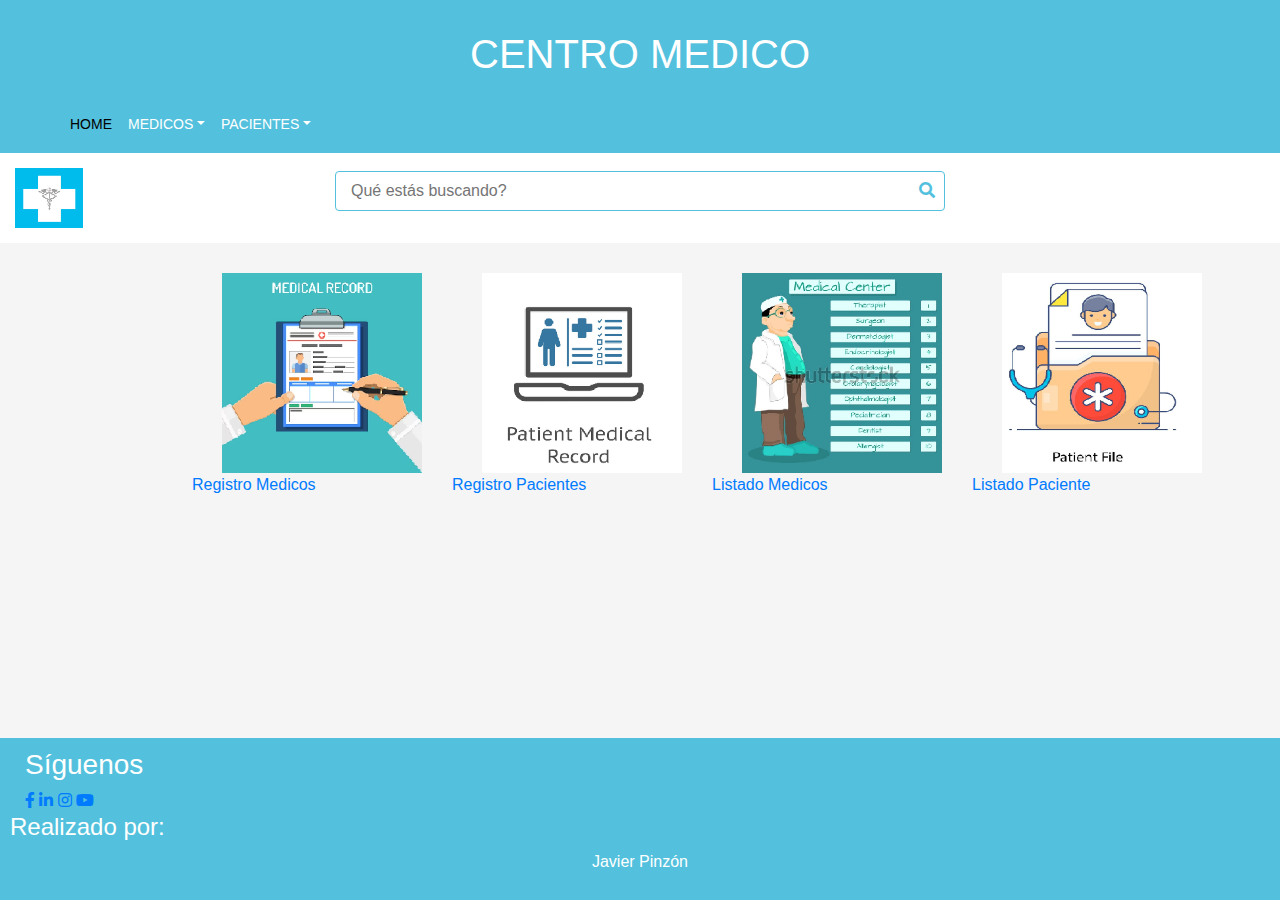
==== index.html @ 354ad1f1 "frist commit" ====
<!DOCTYPE html>
<html lang="en">
<head>
    <meta charset="UTF-8">
    <meta name="viewport" content="width=device-width, initial-scale=1.0">
    <title>Centro Medico</title>
    <meta content="width=device-width, initial-scale=1.0" name="viewport">
    <meta content="eCommerce HTML Template Free Download" name="keywords">
    <meta content="eCommerce HTML Template Free Download" name="description">

    <!-- CSS Libraries -->
    <link href="https://stackpath.bootstrapcdn.com/bootstrap/4.4.1/css/bootstrap.min.css" rel="stylesheet">
    <link href="https://cdnjs.cloudflare.com/ajax/libs/font-awesome/5.10.0/css/all.min.css" rel="stylesheet">

    <!-- Template Stylesheet -->
    <link rel="stylesheet" href="./styles/styles.css">
    <!-- Favicon -->
    <link href="img/favicon.png" rel="icon">
</head>
<body>
    <header>
        <h1>CENTRO MEDICO</h1>
    </header>
    <!-- Nav Bar Start -->
    <div class="nav">
        <div class="container-fluid">
            <nav class="navbar navbar-expand-md bg-dark navbar-dark">
                <a href="#" class="navbar-brand">MENU</a>
                <button type="button" class="navbar-toggler" data-toggle="collapse" data-target="#navbarCollapse">
                    <span class="navbar-toggler-icon"></span>
                </button>

                <div class="collapse navbar-collapse justify-content-between" id="navbarCollapse">
                    <div class="navbar-nav mr-auto">
                        <a href="index.html" class="nav-item nav-link active">Home</a>
                        <div class="nav-item dropdown">
                            <a href="#" class="nav-link dropdown-toggle" data-toggle="dropdown">Medicos</a>
                            <div class="dropdown-menu">
                                <a href="./html/registroMedicos.html" class="dropdown-item">Registrar Médicos</a>
                                <a href="./html/Listado-medicos.html" class="dropdown-item">Listado Medicos Registrados</a>                
                            </div>
                        </div>             
                        <div class="nav-item dropdown">
                            <a href="#" class="nav-link dropdown-toggle" data-toggle="dropdown">Pacientes</a>
                            <div class="dropdown-menu">
                                <a href="./html/registroPacientes.html" class="nav-item nav-link">Registrar Pacientes</a>
                                <a href="./html/Listado-pacientes.html" class="dropdown-item">Listado Pacientes Registrados</a>
                            </div>
                        </div>
                    
                    </div>
                    
                </div>
            </nav>
        </div>
    </div>
    <!-- Nav Bar End -->      
    
    <!-- Bottom Bar Start -->
    <div class="bottom-bar">
        <div class="container-fluid">
            <div class="row align-items-center">
                <div class="col-md-3">
                    <div class="logo">
                        <a href="index.html">
                            <img src="./img/logo.png" alt="Logo">
                        </a>
                    </div>
                </div>
                <div class="col-md-6">
                    <div class="search">
                        <input type="text" placeholder="Qué estás buscando?">
                        <button><i class="fa fa-search"></i></button>
                    </div>
                </div>
                <div class="col-md-3">
                    
                </div>
            </div>
        </div>
    </div>
    <!-- Bottom Bar End -->     
    <main class="listado-container">
        <div class="container1">
            <a href="./html/registroMedicos.html"><img class="imagen" src="./img/MedicalRecord.png" width="200px" height="200px" alt=""><br>Registro Medicos</a>
            <!--<li><a href="./html/registroMedicos.html">Registro Médicos</a></li> -->
            <a href="./html/registroPacientes.html"><img class="imagen" src="./img/PatientRecord.png" width="200px" height="200px" alt=""><br>Registro Pacientes</a>
            <!--<li><a href="./html/registroPacientes.html">Registro Pacientes</a></li>-->
            <a href="./html/Listado-medicos.html"><img class="imagen" src="./img/MedicalList.png" width="200px" height="200px" alt=""><br>Listado Medicos</a>
            <!-- <li><a href="./html/Listado-medicos.html">Listado Médicos Registrados</a></li>-->
            <a href="./html/Listado-pacientes.html"><img class="imagen" src="./img/PatientList.png" width="200px" height="200px" alt=""><br>Listado Paciente</a>
            <!-- <li><a href="./html/Listado-pacientes.html">Listado Pacientes Registrados</a></li>-->
        </div>
    </main>
    <footer>
        <div class="col-lg-3 col-md-6">
            <div class="footer-widget">
                <h3>Síguenos</h3>
                <div class="contact-info">
                    <div class="social">
                        <a href="https://es-la.facebook.com/"><i class="fab fa-facebook-f"></i></a>
                        <a href="https://www.linkedin.com/"><i class="fab fa-linkedin-in"></i></a>
                        <a href="https://www.instagram.com/"><i class="fab fa-instagram"></i></a>
                        <a href="https://www.youtube.com/"><i class="fab fa-youtube"></i></a>
                    </div>
                </div>
            </div>
        </div>
        <h4>Realizado por:</h4>
        <p>Javier Pinzón</p>
    </footer>
    <!-- Template Javascript -->
<!---  <script src="../js/app.js"></script> -->
    <script src="js/main.js"></script>
    <script src="https://code.jquery.com/jquery-3.6.0.min.js"></script>
    <script src="https://code.jquery.com/jquery-3.6.0.min.js"></script>
    <script src="https://stackpath.bootstrapcdn.com/bootstrap/4.4.1/js/bootstrap.min.js"></script>
    
</body>
</html>
---- styles/styles.css ----
/* Estilos CSS para el formulario */
body {
    font-family: Arial, sans-serif;
    background-color: #f5f5f5;
    color: #333;
    margin: 0;
    padding: 0;
}

/*header {
    background-color: #53c1dd;
    color: #fff;
    padding: 5px;
}*/

header, footer {
    background-color: #53c1dd;
    color: #fff;
    padding: 10px;
}

footer{
    position: absolute;
    bottom: 0;
    width: 100%;
}

footer p {
    text-align: center;
}

h1,
h2 {
    margin-top: 20px;
    text-align: center;
}

main {
    max-width: 500px;
    margin: auto;
}

label {
    display: block;
    margin-bottom: 5px;
    font-weight: bold;
}

input,
select {
    display: block;
    width: 100%;
    margin-bottom: 15px;
    padding: 10px;
    border: 2px solid #ccc;
    border-radius: 4px;
    font-size: 16px;
    font-family: sans-serif;
    box-sizing: border-box;
}

input[type="submit"],
input[type="button"] {
    background-color: #53c1dd;
    color: white;
    border: none;
    border-radius: 4px;
    cursor: pointer;
    padding: 12px 20px;
    font-size: 16px;
    font-family: sans-serif;
    transition: background-color 0.3s ease;
}

input[type="submit"]:hover {
    background-color: #53c1dd;
}

span {
    color: red;
}

/* Estilos CSS para las tablas */
table {
    border-collapse: collapse;
    width: 100%;
    font-size: 16px;
    font-family: sans-serif;
    margin-bottom: 30px;
}

th,
td {
    padding: 10px;
    text-align: center;
    border: 5px solid #53c1dd;
    background-color: #53c1dd;


}

.container1{
    display: flex;
    justify-content: center;
}

.imagen {
    margin: 0 30px;
}

td {
    color: #fff;
}

th {
    background-color: #f2f2f2;
    font-weight: bold;
}

.tabla-container {
    max-width: 80%;
}
.listado-container {
    display: flex;
    max-width: 70%;
}
.boton-container {
    margin-block: 30px;
}
a{
    text-decoration: none;
}
.listado-servicios a {
    color: #3e8e41;
    font-size: 30px;
}

.listado-servicios li::marker {
    content: 🐾;
}


/**************************************************************************************************************************************************/


/**********************************/
/*********** Nav Bar CSS **********/
/**********************************/
.nav {
    position: relative;
}

@media (min-width: 992px) {
    .nav .container-fluid {
        padding-left: 52px;
        padding-right: 52px;
    }
}

.nav .navbar {
    height: 100%;
    padding: 10px;
}
nav .navbar a {
    
    margin: 10px 20px;
}

.nav .dropdown-menu {
    margin-top: 0;
    border: 0;
    border-radius: 0;
    background: rgb(55, 166, 230);
}

.nav .dropdown-menu a.active {
    color: #353535;
    background: #4394e6;
}

@media (min-width: 768px) {
    .nav,
    .nav .navbar {
        background:#53c1dd !important;
    }
    
    .nav .navbar-brand {
        display: none;
    }
    
    .nav .navbar-dark a.nav-link {
        color: #ffffff;
        font-size: 14px;
        text-transform: uppercase;
    }
    
    .nav .navbar-dark a.nav-link:hover,
    .nav .navbar-dark a.nav-link.active {
        color: #000000;
    }
}

@media (max-width: 768px) {
    .nav {
        padding: 5px 0;
    }
    
    .nav,
    .nav .navbar {
        background: #000000 !important;
    }
    
    .nav a.nav-link {
        padding: 5px 0;
    }
    
    .nav .dropdown-menu {
        box-shadow: none;
    }
}


/**********************************/
/********* Bottom Bar CSS *********/
/**********************************/
.bottom-bar {
    padding: 15px 0;
    background: #ffffff;
    margin-bottom: 30px;
}

.bottom-bar .logo {
    text-align: left;
    overflow: hidden;
}

.bottom-bar .logo a img {
    max-height: 60px;
}

.bottom-bar .search {
    width: 100%;
}

.bottom-bar .search input[type=text] {
    width: 100%;
    height: 40px;
    padding: 0 15px;
    color: #666666;
    border: 1px solid #53c1dd;
    border-radius: 4px;
}

.bottom-bar .search button {
    position: absolute;
    width: 40px;
    height: 38px;
    top: 1px;
    right: 16px;
    padding: 0 15px;
    border: none;
    background: none;
    color: #53c1dd;
    border-radius: 0 2px 2px 0;
}

.bottom-bar .search button:hover {
    background: #53c1dd;
    color: #ffffff;
}

.bottom-bar .user {
    font-size: 0;
    text-align: right;
}

.bottom-bar .user .wishlist {
    margin-right: 15px;
}

.bottom-bar .user .cart i,
.bottom-bar .user .wishlist i {
    color: #53c1dd;
}

.bottom-bar .user .cart span,
.bottom-bar .user .wishlist span {
    color: #53c1dd;
    font-size: 15px;
}

.bottom-bar .user .cart:hover i,
.bottom-bar .user .wishlist:hover i,
.bottom-bar .user .cart:hover span,
.bottom-bar .user .wishlist:hover span {
    color: #ffffff;
}

@media (min-width: 768px) {
    .bottom-bar {
        max-height: 90px;
    }
}

@media (max-width: 767.98px) {
    .bottom-bar .logo,
    .bottom-bar .search,
    .bottom-bar .user {
        text-align: center;
        margin-bottom: 15px;
    }
    
    .bottom-bar .user {
        margin-bottom: 0;
    }
}

/**********************************/
/******** Product View CSS ********/
/**********************************/
.product-view {
    position: relative;
    width: 100%;
    padding: 30px 0;
}

.product-view .product-view-top {
    padding: 30px;
    margin-bottom: 30px;
    background: #ffffff;
}

.product-view .product-search {
    position: relative;
    width: 100%;
}

.product-view .product-search input {
    width: 100%;
    height: 35px;
    padding: 0 15px;
    color: #999999;
    background: transparent;
    border: 1px solid #353535;
    border-radius: 4px;
    transition: all .3s;
}

.product-view .product-search input:focus {
    border-color: #FF6F61;
}

.product-view .product-search button {
    position: absolute;
    width: 35px;
    height: 33px;
    top: 1px;
    right: 1px;
    text-align: center;
    background: transparent;
    color: #353535;
    border: none;
    border-radius: 0 4px 4px 0;
    transition: all .3s;
}

.product-view .product-search button i {
    font-size: 16px;
}

.product-view .product-search button:hover {
    background: #FF6F61;
    color: #ffffff;
}

.product-view .product-short,
.product-view .product-price-range {
    position: relative;
    width: 100%;
    text-align: right;
}

.product-view .product-short .dropdown .dropdown-toggle,
.product-view .product-price-range .dropdown .dropdown-toggle {
    display: block;
    width: 100%;
    height: 35px;
    padding: 5px 10px;
    background: transparent;
    border: 1px solid #353535;
    text-align: left;
    border-radius: 4px;
    cursor: pointer;
    transition: all .3s;
}

.product-view .product-short .dropdown .dropdown-toggle:hover,
.product-view .product-price-range .dropdown .dropdown-toggle:hover {
    color: #53c1dd;
    border-color: #53c1dd;
}

.product-view .product-short .dropdown .dropdown-toggle::after,
.product-view .product-price-range .dropdown .dropdown-toggle::after {
    float: right;
    margin-top: 10px;
}

.product-view .product-short .dropdown-menu,
.product-view .product-price-range .dropdown-menu {
    margin: -1px 0 0 0;
    border-radius: 0;
}

.product-view .product-item {
    margin-bottom: 30px;
}

.product-view .pagination {
    margin: 0;
}

.product-view .pagination .page-item .page-link {
    color: #353535;
    background: transparent;
    border-color: #353535;
}

.product-view .pagination .page-item:hover .page-link,
.product-view .pagination .page-item.active .page-link {
    color: #53c1dd;
    background: #000000;
}

@media (max-width: 991.98px) {
    .product-view .pagination {
        margin-bottom: 30px;
    }
}
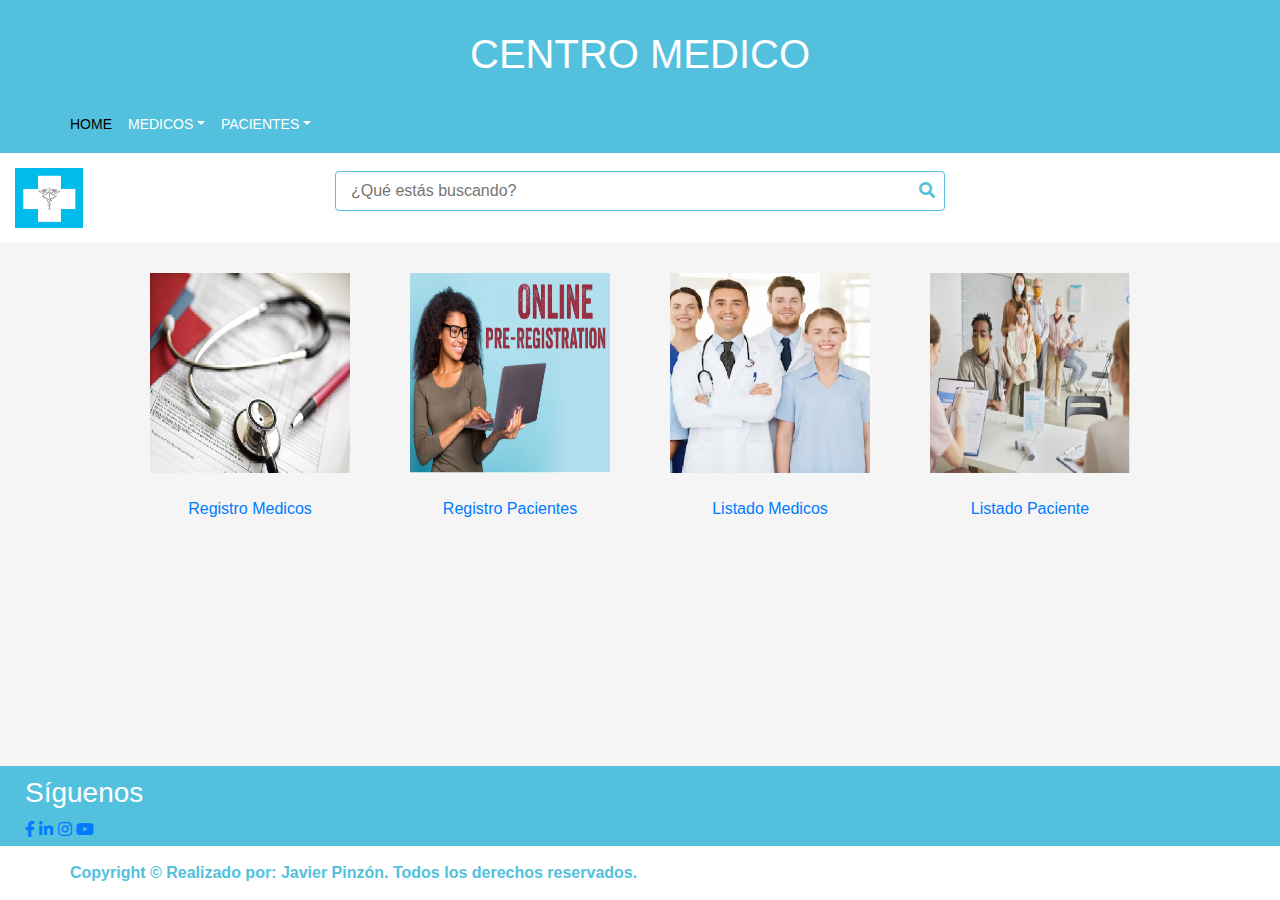
==== commit cc0a4215: "Cambio en la pagina de Index.html" ====
--- a/index.html
+++ b/index.html
@@ -69,7 +69,7 @@
                 </div>
                 <div class="col-md-6">
                     <div class="search">
-                        <input type="text" placeholder="Qué estás buscando?">
+                        <input type="text" placeholder="¿Qué estás buscando?">
                         <button><i class="fa fa-search"></i></button>
                     </div>
                 </div>
@@ -82,13 +82,13 @@
     <!-- Bottom Bar End -->     
     <main class="listado-container">
         <div class="container1">
-            <a href="./html/registroMedicos.html"><img class="imagen" src="./img/MedicalRecord.png" width="200px" height="200px" alt=""><br>Registro Medicos</a>
+            <a href="./html/registroMedicos.html"><img class="imagen" src="./img/MedicalRecord.png" width="200px" height="200px" alt=""><br><br>  Registro Medicos</a>
             <!--<li><a href="./html/registroMedicos.html">Registro Médicos</a></li> -->
-            <a href="./html/registroPacientes.html"><img class="imagen" src="./img/PatientRecord.png" width="200px" height="200px" alt=""><br>Registro Pacientes</a>
+            <a href="./html/registroPacientes.html"><img class="imagen" src="./img/PatientRecord.png" width="200px" height="200px" alt=""><br><br>Registro Pacientes</a>
             <!--<li><a href="./html/registroPacientes.html">Registro Pacientes</a></li>-->
-            <a href="./html/Listado-medicos.html"><img class="imagen" src="./img/MedicalList.png" width="200px" height="200px" alt=""><br>Listado Medicos</a>
+            <a href="./html/Listado-medicos.html"><img class="imagen" src="./img/MedicalList.png" width="200px" height="200px" alt=""><br><br>Listado Medicos</a>
             <!-- <li><a href="./html/Listado-medicos.html">Listado Médicos Registrados</a></li>-->
-            <a href="./html/Listado-pacientes.html"><img class="imagen" src="./img/PatientList.png" width="200px" height="200px" alt=""><br>Listado Paciente</a>
+            <a href="./html/Listado-pacientes.html"><img class="imagen" src="./img/PatientList.png" width="200px" height="200px" alt=""><br><br>Listado Paciente</a>
             <!-- <li><a href="./html/Listado-pacientes.html">Listado Pacientes Registrados</a></li>-->
         </div>
     </main>
@@ -102,13 +102,25 @@
                         <a href="https://www.linkedin.com/"><i class="fab fa-linkedin-in"></i></a>
                         <a href="https://www.instagram.com/"><i class="fab fa-instagram"></i></a>
                         <a href="https://www.youtube.com/"><i class="fab fa-youtube"></i></a>
+                        <br>
+                        <br>
+                        <br>
                     </div>
                 </div>
             </div>
+            </div>
         </div>
-        <h4>Realizado por:</h4>
-        <p>Javier Pinzón</p>
     </footer>
+
+    <div class="footer-bottom">
+        <div class="container">
+            <div class="row">
+                <div class="col-md-15 copyright">
+                    <p>Copyright &copy; Realizado por: Javier Pinzón. Todos los derechos reservados.</p>
+                </div>
+            </div>
+        </div>
+    </div>
     <!-- Template Javascript -->
 <!---  <script src="../js/app.js"></script> -->
     <script src="js/main.js"></script>
--- a/styles/styles.css
+++ b/styles/styles.css
@@ -122,7 +122,10 @@
 }
 .listado-container {
     display: flex;
-    max-width: 70%;
+    /*max-width: 70%;*/
+    flex-direction: column; /* Apilar elementos verticalmente */
+    align-items: center; /* Centrar horizontalmente */
+    text-align: center; /* Alinear el texto en el centro */
 }
 .boton-container {
     margin-block: 30px;
@@ -137,6 +140,49 @@
 
 .listado-servicios li::marker {
     content: 🐾;
+}
+
+.footer-bottom {
+    position: absolute;
+    bottom: 0;
+    padding: 15px 0;
+    width: 100%;
+    background:  #ffffff;
+}
+
+.footer-bottom .copyright {
+    text-align: left;
+}
+ p .copyright {
+    color: #53c1dd;
+}
+
+.footer-bottom .template-by {
+    text-align: right;
+}
+
+.footer-bottom .copyright p,
+.footer-bottom .template-by p {
+    color: #53c1dd;
+    font-weight: 600;
+    margin: 0;
+}
+
+.footer-bottom .copyright p a,
+.footer-bottom .template-by p a {
+    font-weight: 600;
+}
+
+.footer-bottom .copyright p a:hover,
+.footer-bottom .template-by p a:hover {
+    color: #ffffff;
+}
+
+@media (max-width: 768.98px) {
+    .footer-bottom .copyright,
+    .footer-bottom .template-by {
+        text-align: center; 
+    } 
 }
 
 
